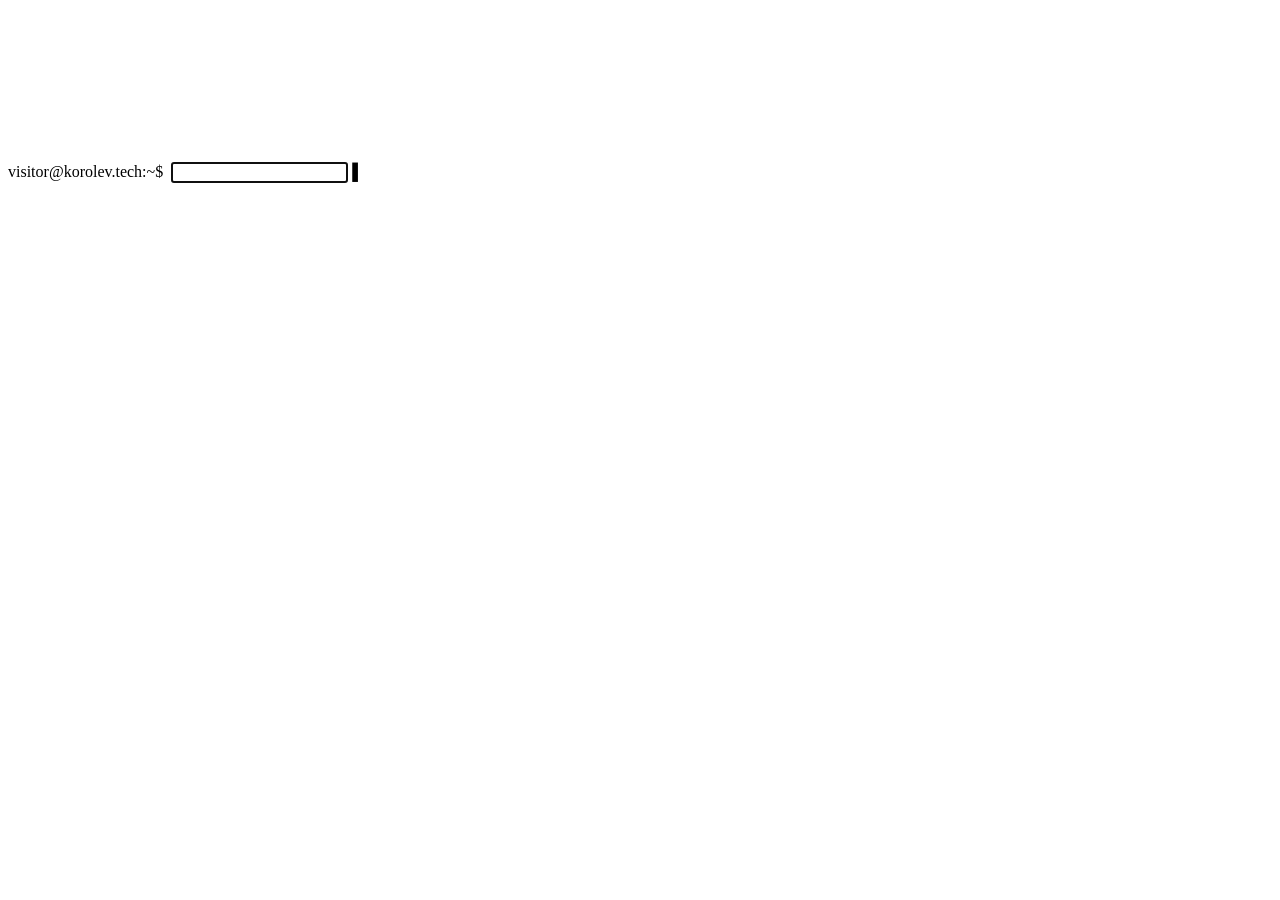
==== static/index.html @ c711103c "fix: restore ▌ cursor span, enlarge photo to 195px" ====
<!DOCTYPE html>
<html lang="en">
<head>
    <meta charset="UTF-8">
    <meta name="viewport" content="width=device-width, initial-scale=1.0">
    <title>Andrew Korolev — Principal Engineer</title>
    <meta name="description" content="Andrew Korolev — Principal Engineer. Terminal-style portfolio.">
    <link rel="preconnect" href="https://fonts.googleapis.com">
    <link href="https://fonts.googleapis.com/css2?family=JetBrains+Mono:wght@400;700&display=swap" rel="stylesheet">
    <link rel="stylesheet" href="/style.css?v=31">
    <link rel="icon" href="data:image/svg+xml,<svg xmlns='http://www.w3.org/2000/svg' viewBox='0 0 100 100'><text y='.9em' font-size='90'>⚡</text></svg>">
</head>
<body>
    <!-- Matrix rain canvas -->
    <canvas id="matrix-bg"></canvas>

    <!-- CRT scanlines overlay -->
    <div id="crt-scanlines"></div>

    <!-- Terminal — full screen -->
    <div id="terminal">
        <div id="terminal-body">
            <div id="output"></div>
            <div id="input-line">
                <span class="prompt" id="prompt-text"></span>
                <input type="text" id="command-input" autofocus autocomplete="off" spellcheck="false">
                <span class="cursor-blink">▌</span>
            </div>
        </div>
    </div>

    <script>
    document.getElementById('prompt-text').innerHTML = 'visitor' + String.fromCharCode(64) + 'korolev.tech:~$&nbsp;';
    </script>
    <script src="/script.js?v=31"></script>
</body>
</html>
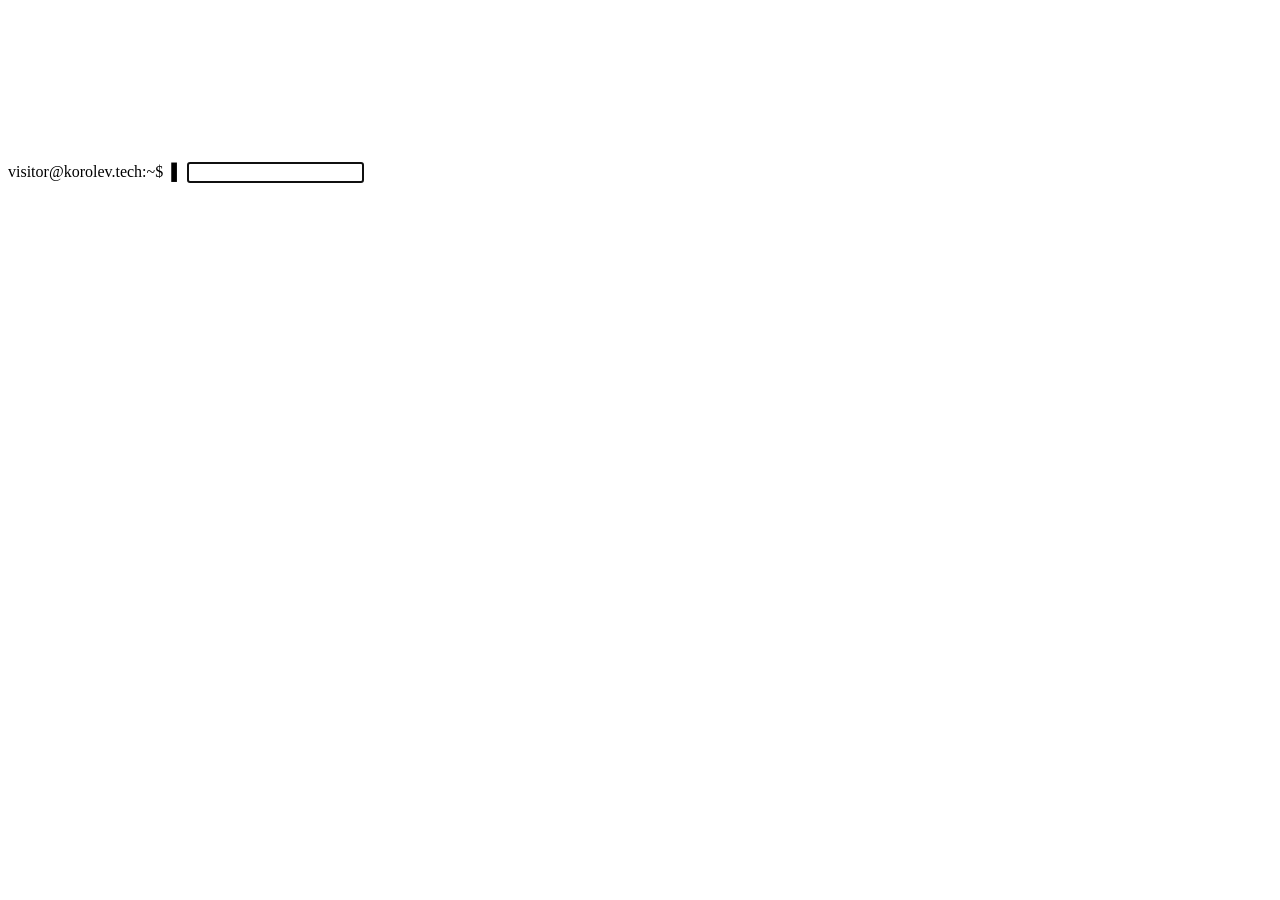
==== commit 33a725c5: "fix: cursor ▌ follows text via mirror span, input hidden" ====
--- a/static/index.html
+++ b/static/index.html
@@ -23,8 +23,8 @@
             <div id="output"></div>
             <div id="input-line">
                 <span class="prompt" id="prompt-text"></span>
+                <span id="input-mirror"></span><span class="cursor-blink">▌</span>
                 <input type="text" id="command-input" autofocus autocomplete="off" spellcheck="false">
-                <span class="cursor-blink">▌</span>
             </div>
         </div>
     </div>
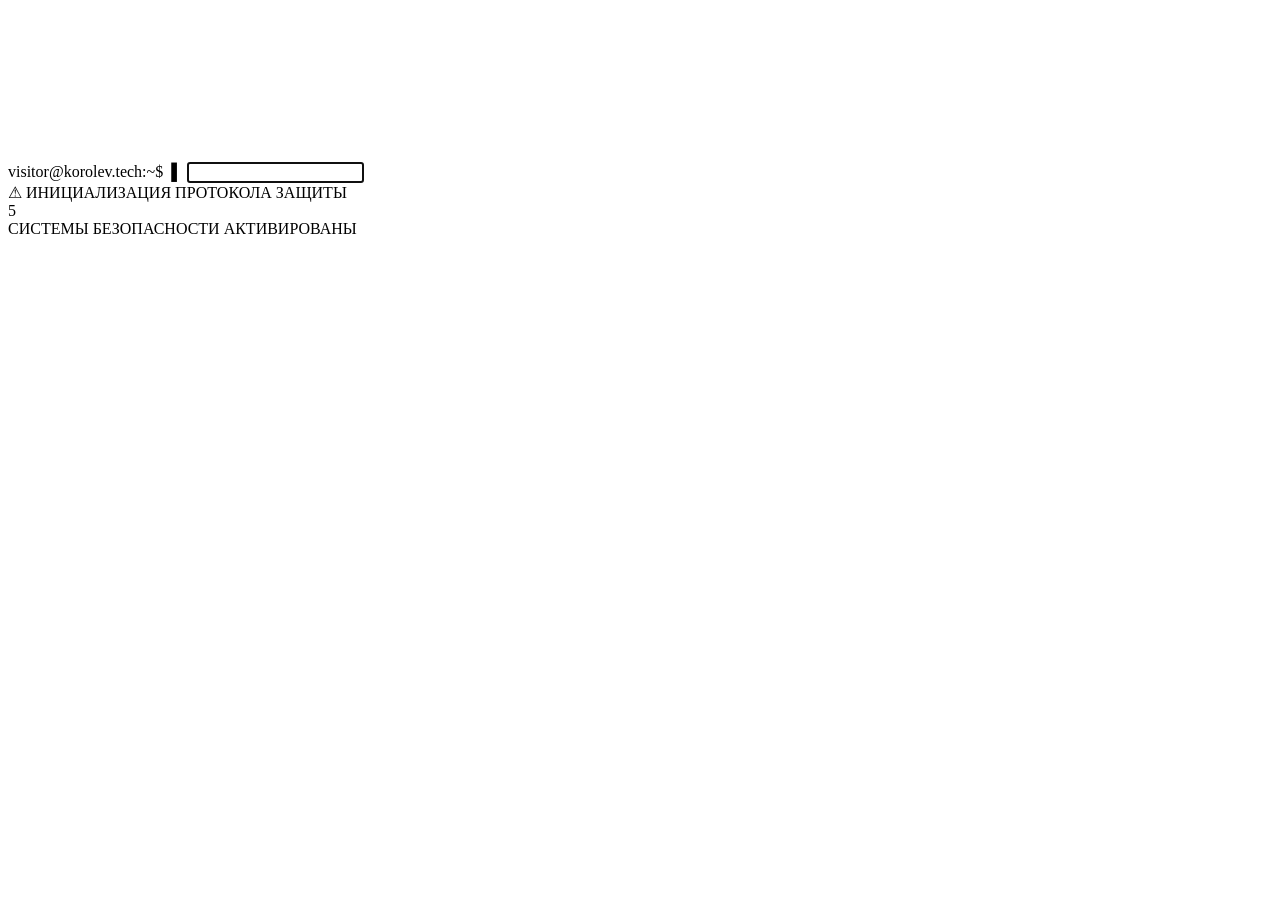
==== commit 3627bb8a: "feat: idle attack sequence — countdown, target scan, botnet deployment, k8s pods" ====
--- a/static/index.html
+++ b/static/index.html
@@ -7,7 +7,7 @@
     <meta name="description" content="Andrew Korolev — Principal Engineer. Terminal-style portfolio.">
     <link rel="preconnect" href="https://fonts.googleapis.com">
     <link href="https://fonts.googleapis.com/css2?family=JetBrains+Mono:wght@400;700&display=swap" rel="stylesheet">
-    <link rel="stylesheet" href="/style.css?v=31">
+    <link rel="stylesheet" href="/style.css?v=53">
     <link rel="icon" href="data:image/svg+xml,<svg xmlns='http://www.w3.org/2000/svg' viewBox='0 0 100 100'><text y='.9em' font-size='90'>⚡</text></svg>">
 </head>
 <body>
@@ -24,14 +24,59 @@
             <div id="input-line">
                 <span class="prompt" id="prompt-text"></span>
                 <span id="input-mirror"></span><span class="cursor-blink">▌</span>
-                <input type="text" id="command-input" autofocus autocomplete="off" spellcheck="false">
+                <input type="text" id="command-input" autofocus autocomplete="off" autocorrect="off" autocapitalize="off" spellcheck="false" dir="ltr" inputmode="text" enterkeyhint="go">
             </div>
         </div>
+    </div>
+
+    <!-- Attack countdown overlay -->
+    <div id="attack-countdown">
+        <div id="countdown-box">
+            <div id="countdown-warning">⚠ ИНИЦИАЛИЗАЦИЯ ПРОТОКОЛА ЗАЩИТЫ</div>
+            <div id="countdown-num">5</div>
+            <div id="countdown-sub">СИСТЕМЫ БЕЗОПАСНОСТИ АКТИВИРОВАНЫ</div>
+        </div>
+    </div>
+
+    <!-- Attack info popup (draggable, no close) -->
+    <div id="attack-popup" style="display:none;">
+        <div id="attack-titlebar">
+            <span class="atk-blink">●</span>
+            <span id="attack-title-text">⚠ SECURITY PROTOCOL v2.1 — АКТИВЕН</span>
+            <span id="attack-lock-icon" title="Закрытие заблокировано">🔒</span>
+        </div>
+        <div id="attack-content"></div>
+    </div>
+
+    <!-- Windows-style fatal error popup -->
+    <div id="error-popup" style="display:none;">
+        <div id="error-titlebar">
+            <img src="data:image/svg+xml,%3Csvg xmlns='http://www.w3.org/2000/svg' width='16' height='16'%3E%3Crect width='16' height='16' fill='%23c0c0c0'/%3E%3Ctext x='2' y='12' font-size='12' fill='red'%3E!%3C/text%3E%3C/svg%3E" class="error-title-icon" alt="">
+            <span id="error-title">FATAL_ERROR — korolev.exe</span>
+            <button id="error-close" title="Good luck clicking this">✕</button>
+        </div>
+        <div id="error-body">
+            <div id="error-icon-wrap">&#x26A0;</div>
+            <div id="error-text">
+                <div id="error-heading">CRITICAL SYSTEM FAILURE</div>
+                <p>An unauthorized process has been<br>detected on this terminal.</p>
+                <p>Process: <b>visitor.exe</b><br>Code: <b>0xDEADC0DE</b></p>
+            </div>
+        </div>
+        <div id="error-photo-wrap">
+            <img src="/img/portrait.png" id="error-photo" alt="IDENTIFIED">
+            <div id="error-photo-label">▶ SUBJECT IDENTIFIED</div>
+        </div>
+        <div id="error-buttons">
+            <button class="error-btn" id="error-ok-btn">OK</button>
+            <button class="error-btn" id="error-cancel-btn">Cancel</button>
+        </div>
+        <div id="error-hint">Hint: press <kbd>ESC</kbd> to dismiss</div>
     </div>
 
     <script>
     document.getElementById('prompt-text').innerHTML = 'visitor' + String.fromCharCode(64) + 'korolev.tech:~$&nbsp;';
     </script>
-    <script src="/script.js?v=31"></script>
+    <script src="/script.js?v=53"></script>
 </body>
 </html>
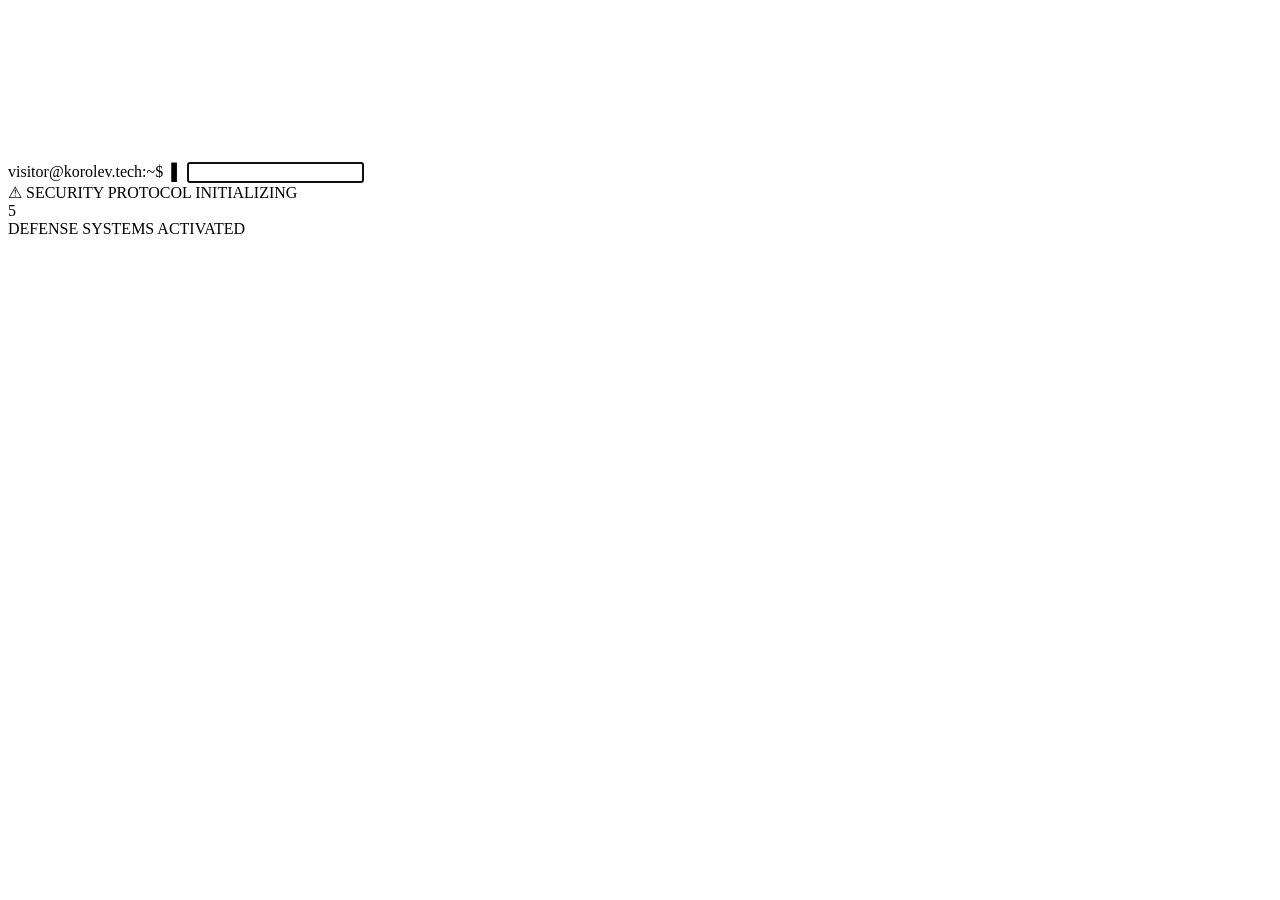
==== commit f81d63a4: "feat: full English translation + realistic K8S rollout with gradual pod scaling" ====
--- a/static/index.html
+++ b/static/index.html
@@ -32,9 +32,9 @@
     <!-- Attack countdown overlay -->
     <div id="attack-countdown">
         <div id="countdown-box">
-            <div id="countdown-warning">⚠ ИНИЦИАЛИЗАЦИЯ ПРОТОКОЛА ЗАЩИТЫ</div>
+            <div id="countdown-warning">⚠ SECURITY PROTOCOL INITIALIZING</div>
             <div id="countdown-num">5</div>
-            <div id="countdown-sub">СИСТЕМЫ БЕЗОПАСНОСТИ АКТИВИРОВАНЫ</div>
+            <div id="countdown-sub">DEFENSE SYSTEMS ACTIVATED</div>
         </div>
     </div>
 
